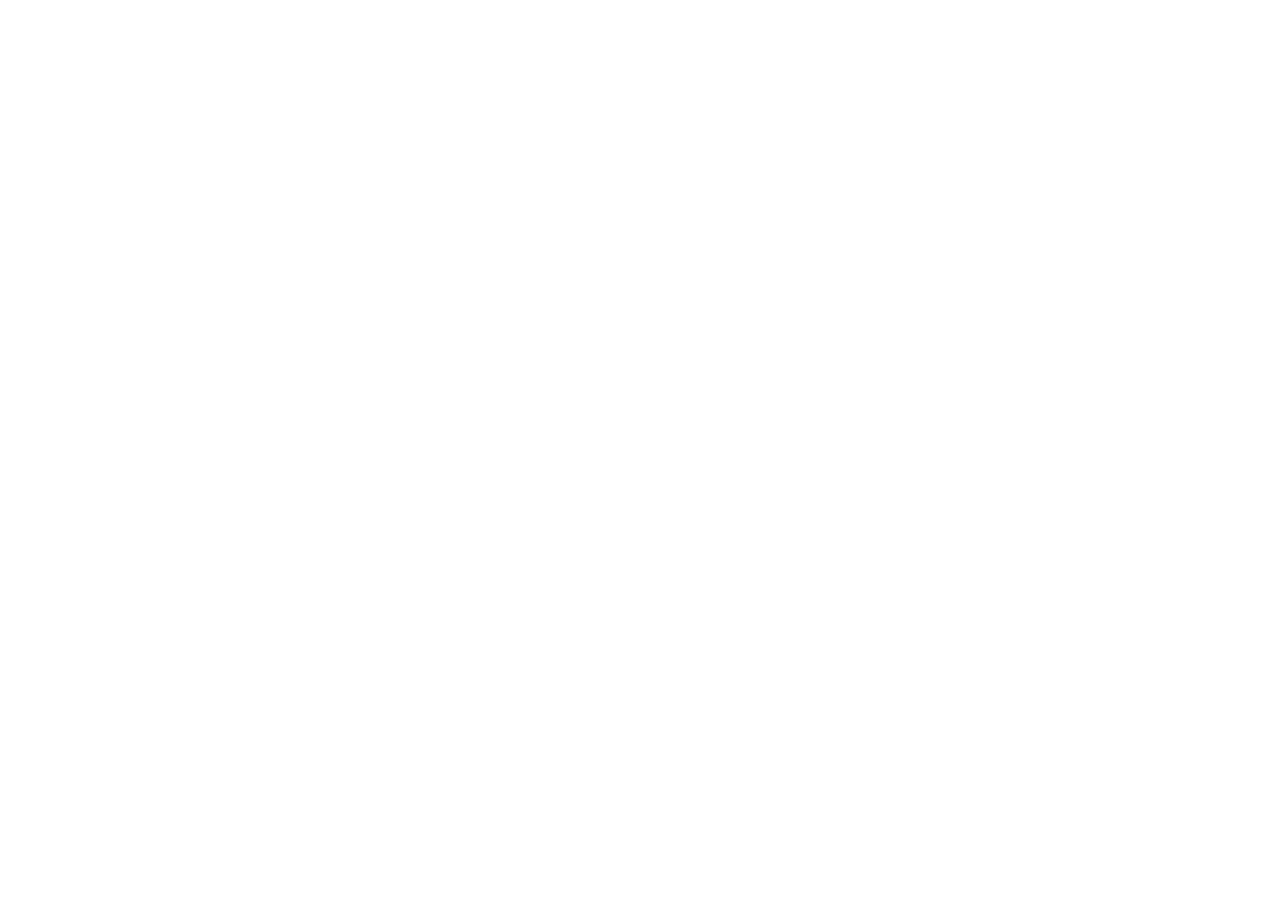
==== index.html @ 514918ff "make-Template" ====
<!DOCTYPE html>
<html lang="en">
  <head>
    <meta charset="UTF-8" />
    <meta http-equiv="X-UA-Compatible" content="IE=edge" />
    <meta name="viewport" content="width=device-width, initial-scale=1.0" />
    <script defer src="main.js"></script>
    <title>JavaScript-TodoList</title>
  </head>
  <body></body>
</html>
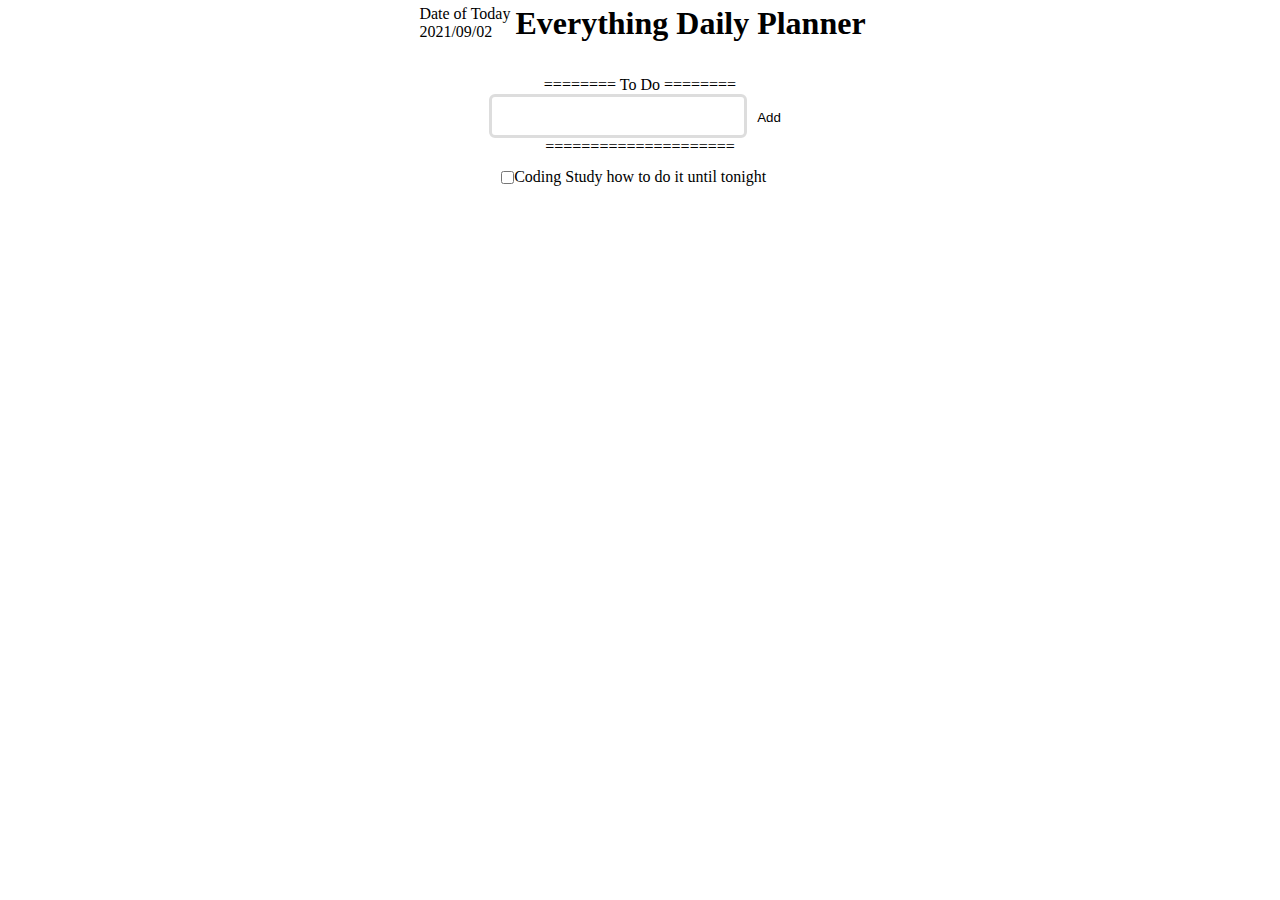
==== commit 23a7fcd9: "Add Task List Function" ====
--- a/index.html
+++ b/index.html
@@ -4,8 +4,36 @@
     <meta charset="UTF-8" />
     <meta http-equiv="X-UA-Compatible" content="IE=edge" />
     <meta name="viewport" content="width=device-width, initial-scale=1.0" />
-    <script defer src="main.js"></script>
-    <title>JavaScript-TodoList</title>
+    <link rel="stylesheet" href="css/style.css" />
+    <script defer src="js/app.js"></script>
+    <title>Document</title>
   </head>
-  <body></body>
+  <body>
+    <header class="header">
+      <div class="dateof">
+        Date of Today
+        <time class="date">2021/09/02</time>
+      </div>
+      <h1 class="planner__name">Everything Daily Planner</h1>
+    </header>
+
+    <main class="main">
+      <span class="todo">
+        <p>======== To Do ========</p>
+        <p>
+          <input type="text" class="input__text" /><button class="button">
+            Add
+          </button>
+        </p>
+        <p>=====================</p>
+
+        <ul class="incompleted__task">
+          <li class="checskbox__list">
+            <input type="checkbox" class="checkbox" />
+            <p class="task">Coding Study how to do it until tonight</p>
+          </li>
+        </ul>
+      </span>
+    </main>
+  </body>
 </html>
--- a/css/style.css
+++ b/css/style.css
@@ -0,0 +1,111 @@
+/*
+The base of width : 600px
+The maxium of width : 800px
+Because of list ganna placed on too left
+
+*/
+
+/*RESET*/
+* {
+  margin: 0;
+  padding: 0;
+}
+
+/*ROOT*/
+:root {
+  --headWordColor: white;
+  --mainWordColor: black;
+  --body--width: 100vw;
+  --head--hight: 15vh;
+  --main--hight: 75vh;
+  --p--fontsize: 8px;
+  --btn--text-color: #888;
+}
+
+/*BODY*/
+body {
+  width: --body--width;
+}
+
+/*HEADER*/
+header {
+  display: flex;
+  flex-direction: row;
+  justify-content: center;
+  align-items: center;
+  height: --head--hight;
+}
+.dateof {
+  margin: 5px;
+  display: flex;
+  flex-direction: column;
+}
+
+/*MAIN*/
+main {
+  margin-top: 10px;
+  display: flex;
+  flex-direction: row;
+  justify-content: center;
+}
+
+/*section*/
+section {
+  margin-left: auto;
+  margin-right: auto;
+  display: flex;
+  flex-direction: column;
+  width: 30%;
+}
+
+/*UL*/
+ul {
+  margin: 10px;
+  width: 100%;
+  display: flex;
+  flex-direction: column;
+}
+
+li {
+  margin: 2px;
+  width: 100%;
+  display: flex;
+  flex-direction: row;
+  align-items: center;
+}
+
+/*span*/
+span {
+  margin-top: 20px;
+  display: flex;
+  flex-direction: column;
+  text-align: center;
+}
+
+.text {
+  margin-left: 5px;
+  background-color: green;
+}
+
+.input__text {
+  margin: 0;
+  font-size: 18px;
+  line-height: 18px;
+  height: 18px;
+  padding: 10px;
+  border: 3px solid #ddd;
+  background: #fff;
+  border-radius: 6px;
+  font-family: Lato, sans-serif;
+  color: #888;
+}
+
+.button {
+  color: --btn--text-color;
+  background-color: Transparent;
+  background-repeat: no-repeat;
+  border: none;
+  cursor: pointer;
+  overflow: hidden;
+  padding: 10px;
+}
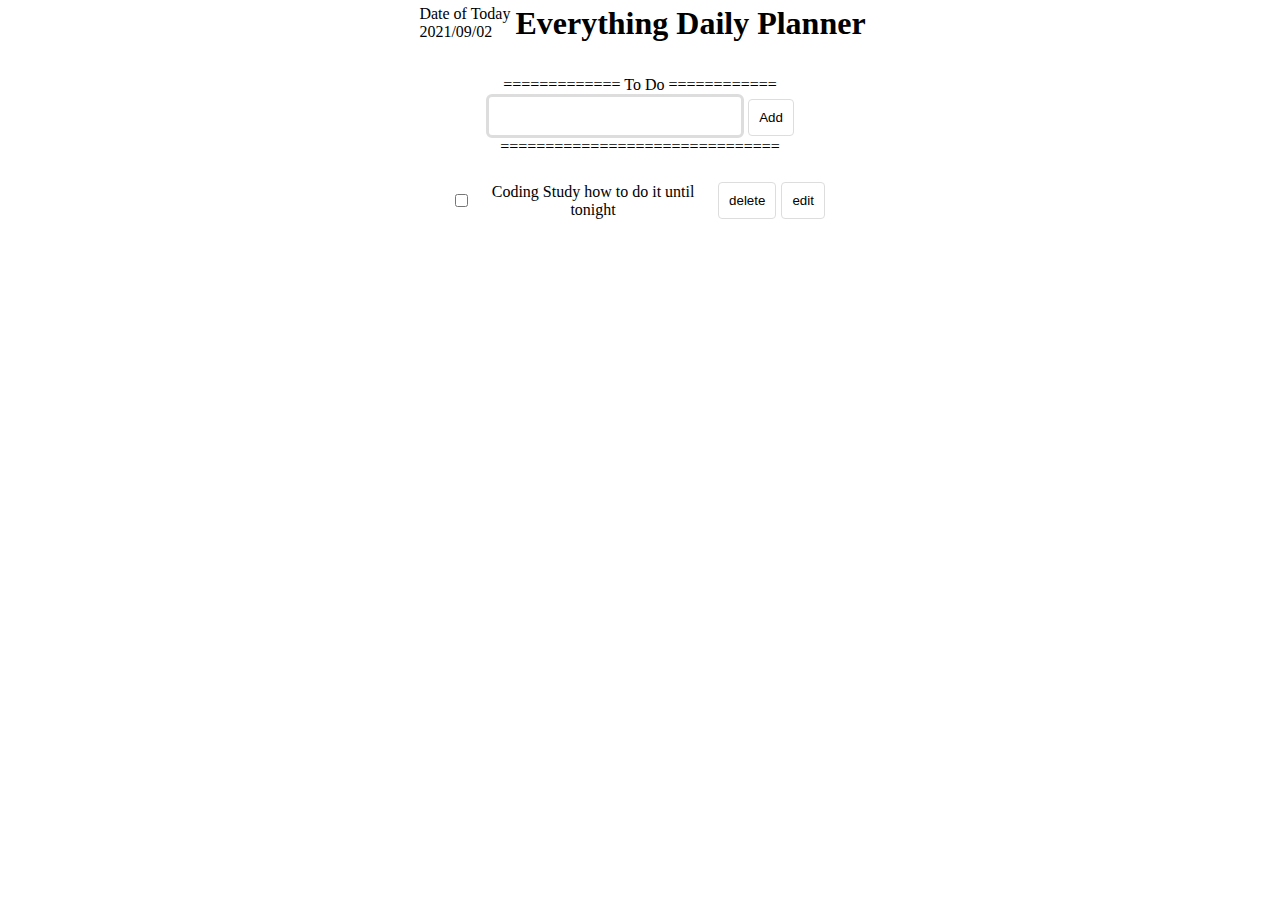
==== commit 3be7e8ba: "Binding new list" ====
--- a/index.html
+++ b/index.html
@@ -19,18 +19,19 @@
 
     <main class="main">
       <span class="todo">
-        <p>======== To Do ========</p>
+        <p>============= To Do ============</p>
         <p>
-          <input type="text" class="input__text" /><button class="button">
-            Add
-          </button>
+          <input type="text" class="input__text" />
+          <button class="button">Add</button>
         </p>
-        <p>=====================</p>
+        <p>===============================</p>
 
         <ul class="incompleted__task">
           <li class="checskbox__list">
             <input type="checkbox" class="checkbox" />
             <p class="task">Coding Study how to do it until tonight</p>
+            <button class="delete">delete</button>
+            <button class="edit">edit</button>
           </li>
         </ul>
       </span>
--- a/css/style.css
+++ b/css/style.css
@@ -67,11 +67,16 @@
 }
 
 li {
-  margin: 2px;
+  margin-top: 1em;
   width: 100%;
   display: flex;
   flex-direction: row;
   align-items: center;
+}
+
+.task {
+  margin-left: 5px;
+  width: 15em;
 }
 
 /*span*/
@@ -80,11 +85,6 @@
   display: flex;
   flex-direction: column;
   text-align: center;
-}
-
-.text {
-  margin-left: 5px;
-  background-color: green;
 }
 
 .input__text {
@@ -100,12 +100,23 @@
   color: #888;
 }
 
-.button {
+button {
   color: --btn--text-color;
   background-color: Transparent;
   background-repeat: no-repeat;
-  border: none;
+  border: 1px solid #ddd;
+  border-radius: 4px;
   cursor: pointer;
   overflow: hidden;
   padding: 10px;
 }
+
+.delete {
+  float: left;
+  margin-left: 5px;
+}
+
+.edit {
+  align-self: center;
+  margin-left: 5px;
+}
